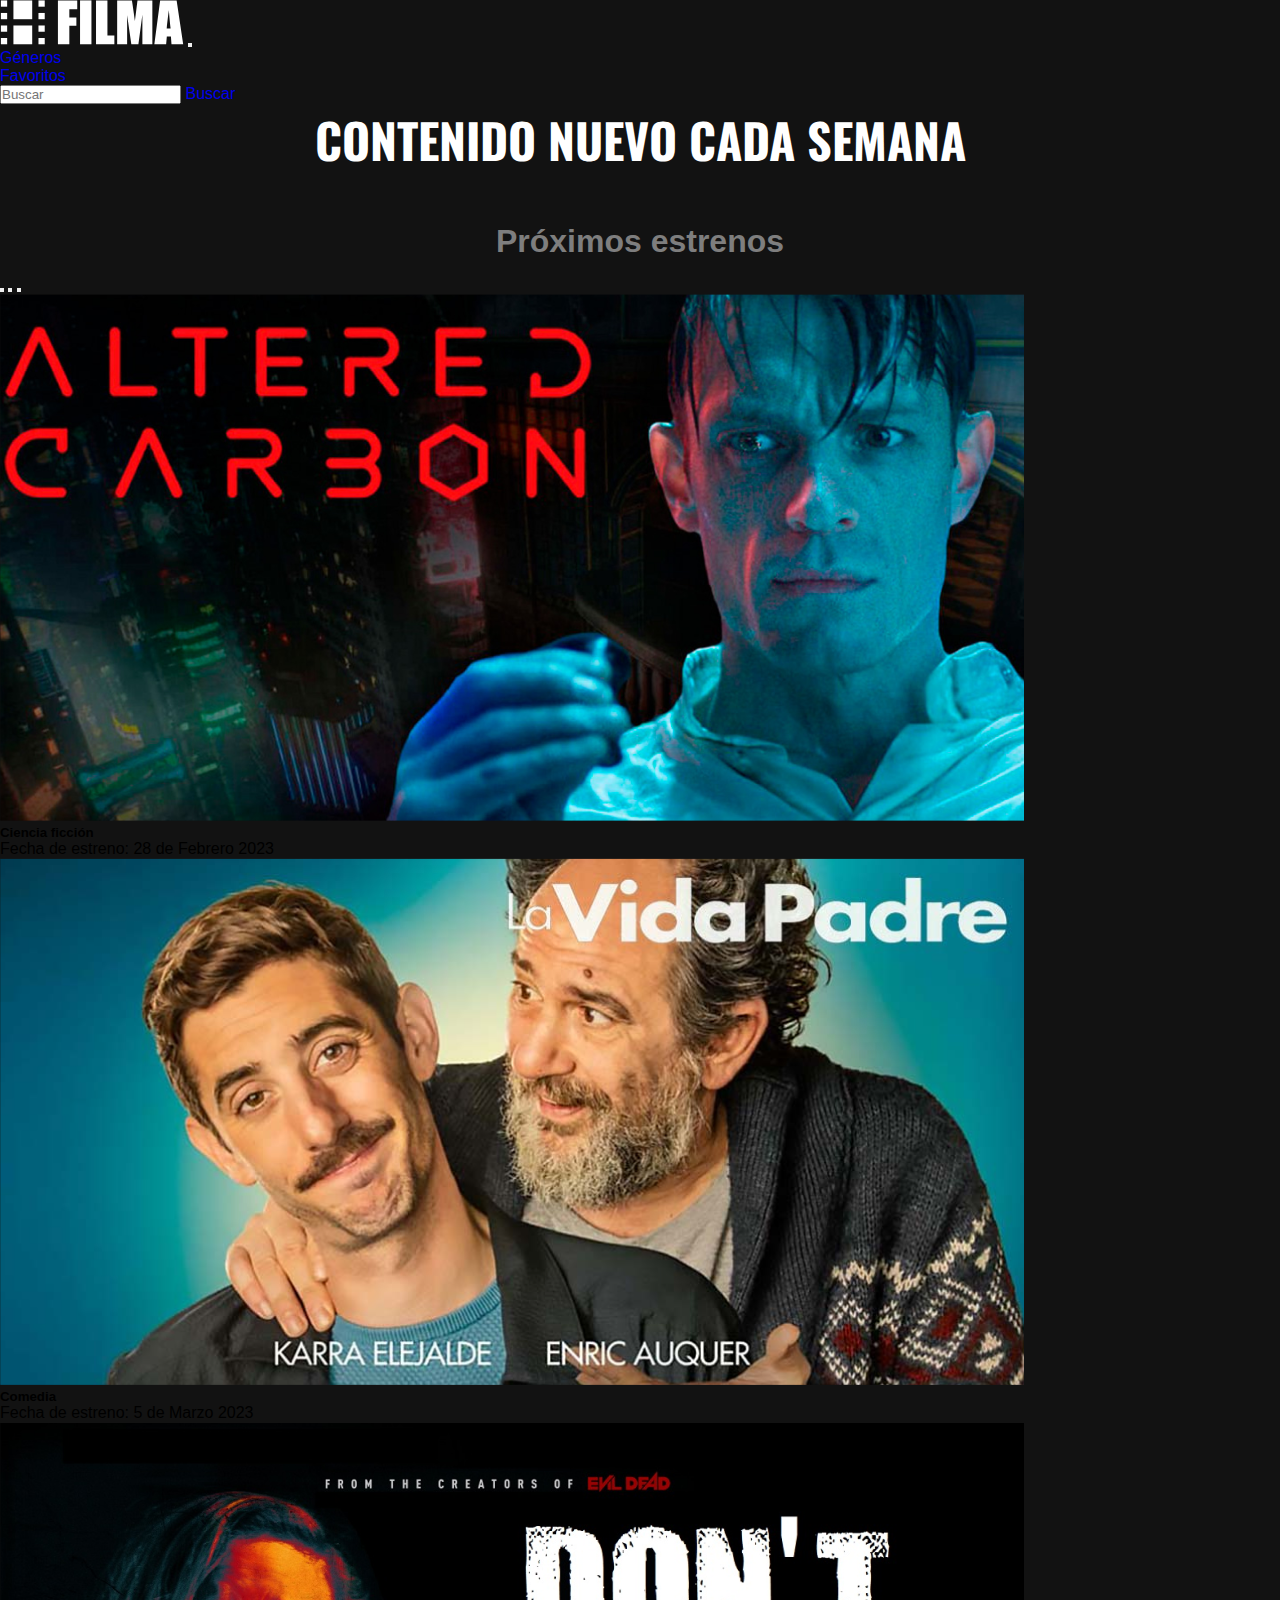
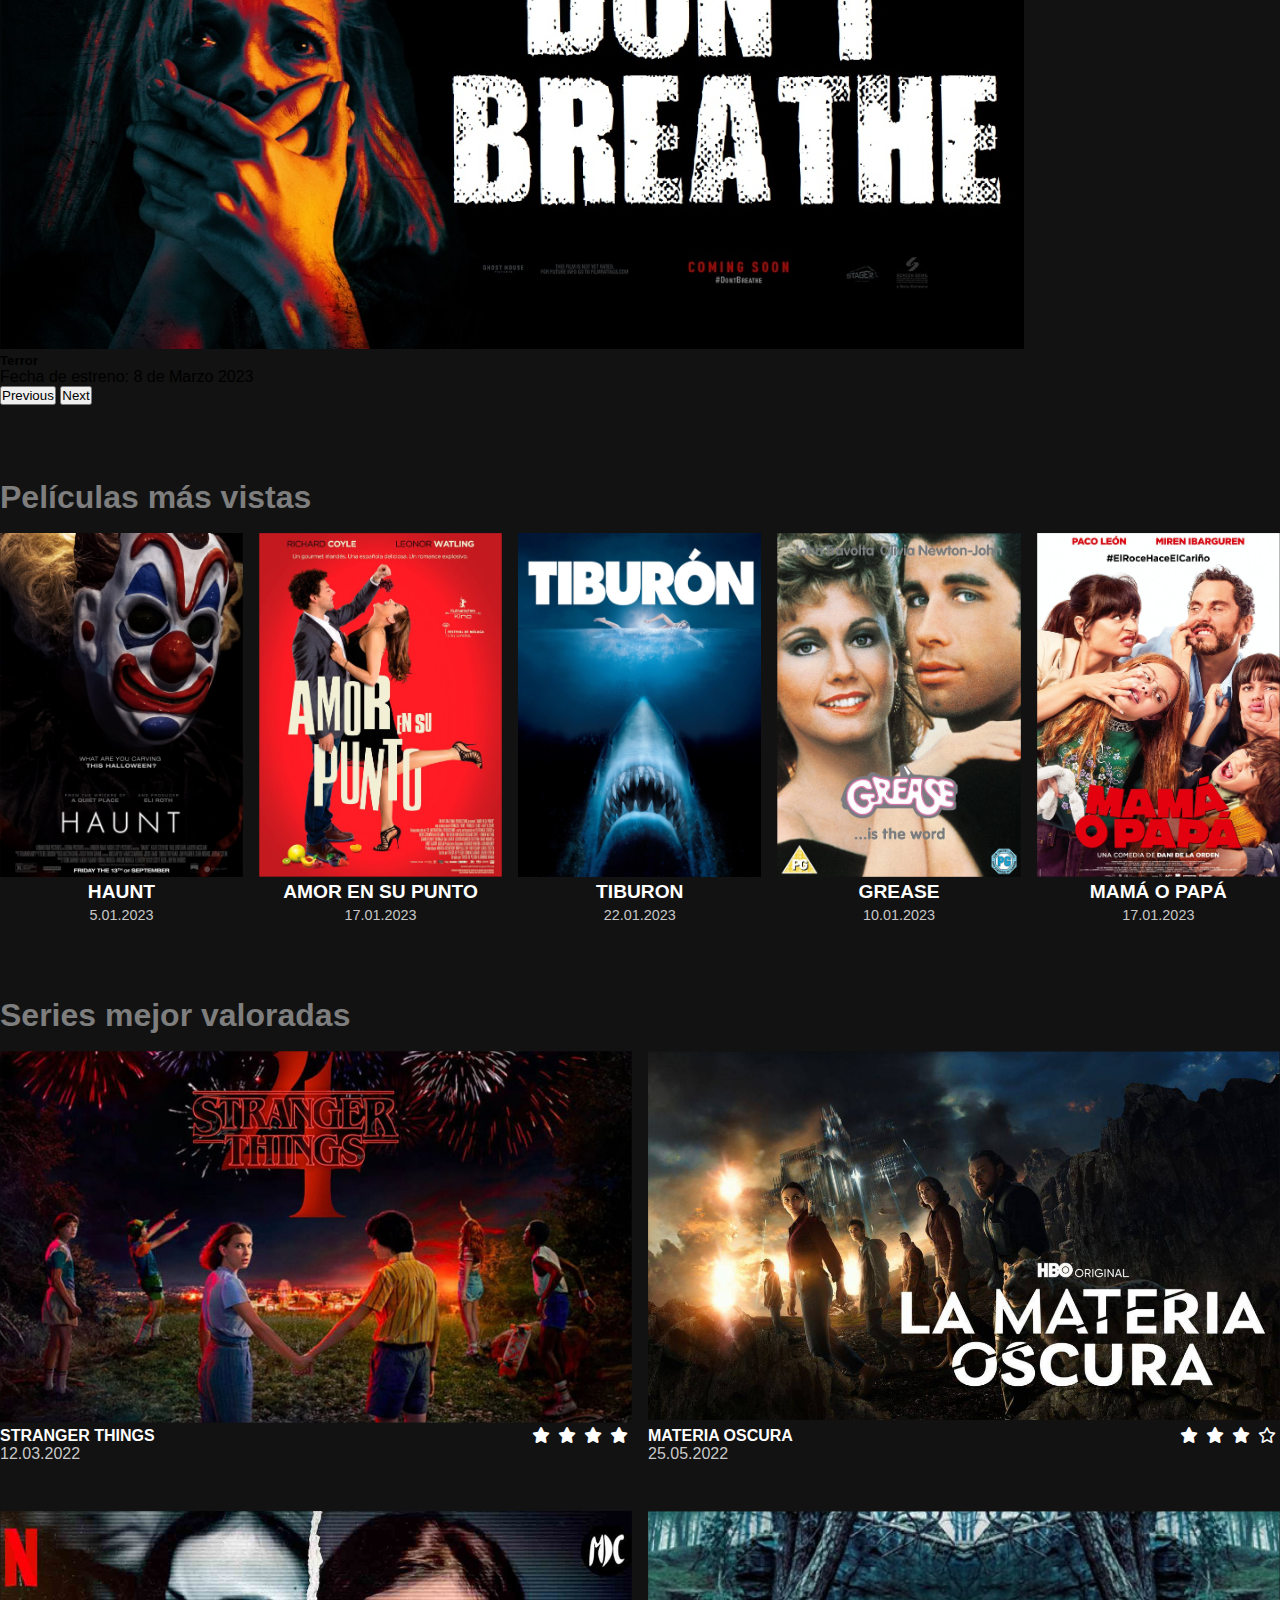
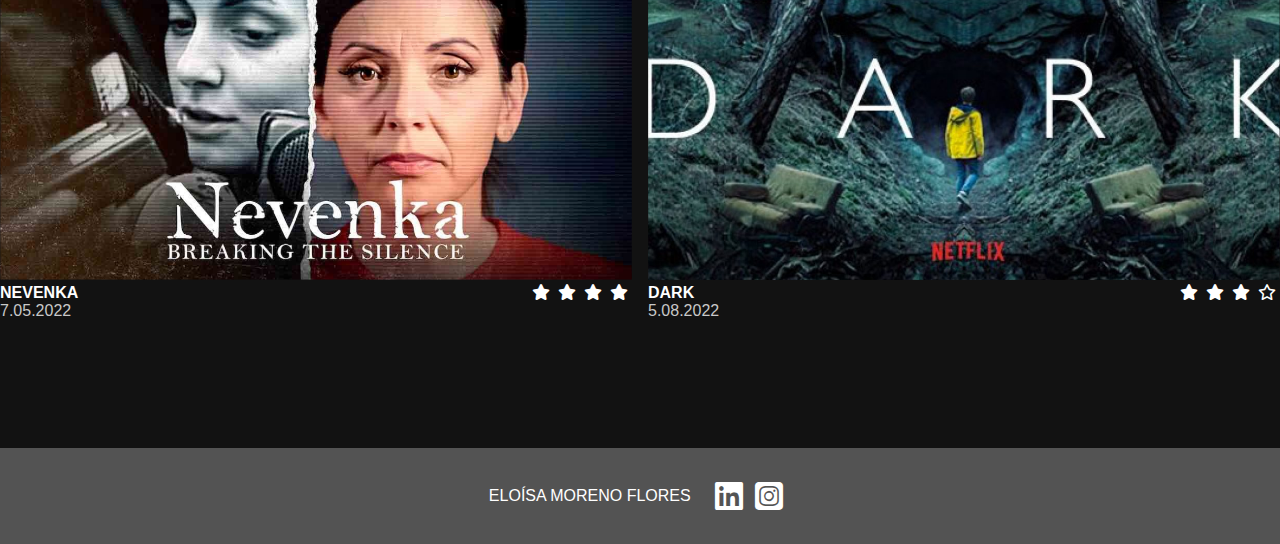
==== index.html @ aa4880a8 "move index" ====
<!DOCTYPE html>
<html lang="en">

<head>
  <meta charset="UTF-8">
  <meta http-equiv="X-UA-Compatible" content="IE=edge">
  <meta name="viewport" content="width=device-width, initial-scale=1.0">
  <title>Home</title>
  <!-- font awesome -->
  <link rel="stylesheet" href="https://cdnjs.cloudflare.com/ajax/libs/font-awesome/6.2.1/css/all.min.css">
  <!-- bootstrap css -->
  <link href="https://cdn.jsdelivr.net/npm/bootstrap@5.3.0-alpha1/dist/css/bootstrap.min.css" rel="stylesheet"
    integrity="sha384-GLhlTQ8iRABdZLl6O3oVMWSktQOp6b7In1Zl3/Jr59b6EGGoI1aFkw7cmDA6j6gD" crossorigin="anonymous">
  <!-- link tipografias google fonts -->
  <link rel="preconnect" href="https://fonts.googleapis.com">
  <link rel="preconnect" href="https://fonts.gstatic.com" crossorigin>
  <link href="https://fonts.googleapis.com/css2?family=Oswald:wght@500&display=swap" rel="stylesheet">

  <!-- mi hoja de estilos, predomina sobre bootstrap -->
  <link rel="stylesheet" href="assets/styles/style.css">
    <link rel="stylesheet" href="home/styles/style.css">
</head>


<body class="home page">


    <nav class="navbar fixed-top navbar-expand-lg">
      <div class="container-fluid">
         <a href="index.html"><img src="assets/img/logo/logo_negative.svg" class="me-3" alt=""></a>

        <button class="navbar-toggler " type="button" data-bs-toggle="collapse" data-bs-target="#navbarSupportedContent" aria-controls="navbarSupportedContent" aria-expanded="false" aria-label="Toggle navigation">
          <span class="navbar-toggler-icon"></span>
        </button>

        <div class="collapse navbar-collapse" id="navbarSupportedContent">
          <ul class="navbar-nav me-auto mb-2 mb-lg-0">

            <li class="nav-item pt-2 ms-2">
              <a class="nav-link text-white" href="genres/genres/genres.html">Géneros</a>
            </li>
            <li class="nav-item pt-2 ms-2">
              <a class="nav-link text-white" href="favorite/favorite.html">Favoritos</a>
            </li>
          </ul>

          <form class="d-flex" role="search">
            <input class="form-control me-2" type="search" placeholder="Buscar" aria-label="Search">
            <a class="btn btn-outline-success border border-light text-white" href="../search/search-results.html">
            Buscar
          </a>
          </form>
        </div>
      </div>
    </nav>

    




  <main class="container">
    <section class="section-1">
      <h1>
        CONTENIDO NUEVO CADA SEMANA
      </h1>

      <article>
        <h3>
          Próximos estrenos
        </h3>
        
        <div id="carouselExampleCaptions" class="carousel slide">
          <div class="carousel-indicators">
            <button type="button" data-bs-target="#carouselExampleCaptions" data-bs-slide-to="0" class="active"
              aria-current="true" aria-label="Slide 1"></button>
            <button type="button" data-bs-target="#carouselExampleCaptions" data-bs-slide-to="1"
              aria-label="Slide 2"></button>
            <button type="button" data-bs-target="#carouselExampleCaptions" data-bs-slide-to="2"
              aria-label="Slide 3"></button>
          </div>

          <div class="carousel-inner">
            <div class="carousel-item active">
              <a href="detail/detail-serie.html#scf1">
              <img src="assets/img/estrenos/altered_carbon_slide.jpg" class="d-block w-100" alt="...">
            </a>
              <div class="carousel-caption d-none d-md-block">
                <h5>Ciencia ficción</h5>
                <p>Fecha de estreno: 28 de Febrero 2023</p>
              </div>
            </div>

            <div class="carousel-item">
              <a href="detail/detail-movie.html#pc1">
              <img src="assets/img/estrenos/vida_padre_slide.jpg" class="d-block w-100" alt="...">
              </a>
              <div class="carousel-caption d-none d-md-block">
                <h5>Comedia</h5>
                <p>Fecha de estreno: 5 de Marzo 2023</p>
              </div>
            </div>

            <div class="carousel-item">
              <a href="detail/detail-movie.html#pt1">
              <img src="assets/img/estrenos/dont_breathe_slide.jpg" class="d-block w-100" alt="...">
            </a>
              <div class="carousel-caption d-none d-md-block">
                <h5>Terror</h5>
                <p>Fecha de estreno: 8 de Marzo 2023</p>
              </div>
            </div>
          </div>
          <button class="carousel-control-prev" type="button" data-bs-target="#carouselExampleCaptions"
            data-bs-slide="prev">
            <span class="carousel-control-prev-icon" aria-hidden="true"></span>
            <span class="visually-hidden">Previous</span>
          </button>
          <button class="carousel-control-next" type="button" data-bs-target="#carouselExampleCaptions"
            data-bs-slide="next">
            <span class="carousel-control-next-icon" aria-hidden="true"></span>
            <span class="visually-hidden">Next</span>
          </button>
        </div>
      </article>
    </section>


    <!-- segunda listado peliculas más vistas-->
    <section class="section-2">
      <h3>Películas más vistas</h3>

      <ul class="content">
        <li>
          <a href="detail/detail-movie.html#pt3" class="card-film">
            <figure>
              <img src="assets/img/peliculas/terror/haunt.jpg" alt="">
            </figure>
            <div class="data-card-film">
              <h4 class="title-card-film">HAUNT</h4>
              <p> 5.01.2023 </p>
            </div>
          </a>
        </li>

        <li>
          <a href="detail/detail-movie.html#pr1" class="card-film">
            <figure>
              <img src="assets/img/peliculas/romanticas/amor_en_su_punto.jpg" alt="">
            </figure>
            <div class="data-card-film">
              <h4 class="title-card-film">AMOR EN SU PUNTO</h4>
              <p> 17.01.2023 </p>
            </div>
          </a>
        </li>

        <li>
          <a href="detail/detail-movie.html#pcla1" class="card-film">
            <figure>
              <img src="assets/img/peliculas/clasicos/tiburon.jpg" alt="">
            </figure>
            <div class="data-card-film">
              <h4 class="title-card-film">TIBURON</h4>
              <p> 22.01.2023 </p>
            </div>
          </a>
        </li>

        <li>
          <a href="detail/detail-movie.html#pcla2" class="card-film">
            <figure>
              <img src="assets/img/peliculas/clasicos/grease.jpg" alt="">
            </figure>
            <div class="data-card-film">
              <h4 class="title-card-film"> GREASE</h4>
              <p>10.01.2023 </p>
            </div>
          </a>
        </li>

        <li>
          <a href="detail/detail-movie.html#pc2" class="card-film">
            <figure>
              <img src="assets/img/peliculas/comedia/mama_o_papa.jpg" alt="">
            </figure>
            <div class="data-card-film">
              <h4 class="title-card-film">MAMÁ O PAPÁ</h4>
              <p> 17.01.2023 </p>
            </div>
          </a>
        </li>
      </ul>
    </section>


    <!-- tercer listado series mejor valoradas-->
    <section class="section-3 container">
      <h3>
        Series mejor valoradas
      </h3>

      <ul class="content">
        <li>
      <a href="detail/detail-serie.html#scf2" class="card-serie">
        <figure>
          <img src="assets/img/series/ciencia_ficcion/stranger_things.jpg" alt="">
        </figure>
        <div class="data-card-serie">
          <div class="content-data">
            <h4 class="title-card-serie">STRANGER THINGS</h4>
            <div class="star">
              <i class="fa-solid fa-star"></i>
              <i class="fa-solid fa-star"></i>
              <i class="fa-solid fa-star"></i>
              <i class="fa-solid fa-star"></i>
            </div>
          </div>
          <p>12.03.2022</p>
        </div>
      </a>
    </li>

      <li>
      <a href="detail/detail-serie.html#sa1" class="card-serie">
        <figure>
          <img src="assets/img/series/aventuras/materia_oscura.jpg" alt="">
        </figure>
        <div class="data-card-serie">
          <div class="content-data">
            <h4 class="title-card-serie">MATERIA OSCURA</h4>
            <div class="star">
              <i class="fa-solid fa-star"></i>
              <i class="fa-solid fa-star"></i>
              <i class="fa-solid fa-star"></i>
              <i class="fa-regular fa-star"></i>
            </div>
          </div>
          <p>25.05.2022</p>
        </div>
      </a>
    </li>

    <li>
      <a href="detail/detail-serie.html#sd1" class="card-serie">
        <figure>
          <img src="assets/img/series/documental/nevenka.jpg" alt="">
        </figure>
        <div class="data-card-serie">
          <div class="content-data">
            <h4 class="title-card-serie">NEVENKA</h4>
            <div class="star">
              <i class="fa-solid fa-star"></i>
              <i class="fa-solid fa-star"></i>
              <i class="fa-solid fa-star"></i>
              <i class="fa-solid fa-star"></i>
            </div>
          </div>
          <p>7.05.2022</p>
        </div>
      </a>
    </li>

    <li>
      <a href="detail/detail-serie.html#st1" class="card-serie">
        <figure>
          <img src="assets/img/series/terror-serie/dark.jpg" alt="">
        </figure>
        <div class="data-card-serie">
          <div class="content-data">
            <h4 class="title-card-serie">DARK</h4>
            <div class="star">
              <i class="fa-solid fa-star"></i>
              <i class="fa-solid fa-star"></i>
              <i class="fa-solid fa-star"></i>
              <i class="fa-regular fa-star"></i>
            </div>
          </div>
          <p>5.08.2022</p>
        </div>
      </a>
    </li>
    </ul>



    </section>

  </main>

  <footer>
    <section class="data-footer">
      <p>ELOÍSA MORENO FLORES</p>
      <article class="icon-footer">
        <a href="https://www.linkedin.com/in/eloisamorenoflores/" target="blanket"><i
            class="fa-brands fa-linkedin"></i></a>
        <a href="https://www.instagram.com/el0isa" target="blanket"><i class="fa-brands fa-square-instagram"></i></a>
      </article>
    </section>

  </footer>




  <!-- bootstrap js -->
  <script src="https://cdn.jsdelivr.net/npm/bootstrap@5.3.0-alpha1/dist/js/bootstrap.bundle.min.js"
    integrity="sha384-w76AqPfDkMBDXo30jS1Sgez6pr3x5MlQ1ZAGC+nuZB+EYdgRZgiwxhTBTkF7CXvN"
    crossorigin="anonymous"></script>
</body>

</html>
---- assets/styles/style.css ----
* {
  box-sizing: border-box;
  margin: 0;
  padding: 0;
}

html {
  height: 100%;
}

body {
  width: 100vw;
  height: 100vh;
}

ul {
  margin: 0;
  padding: 0;
}

li {
  list-style: none;
}

a {
  text-decoration: none;
}

::-webkit-scrollbar-track {
  box-shadow: inset 0 0 0.6rem rgba(0, 0, 0, 0.3);
  background-color: transparent;
}

::-webkit-scrollbar {
  width: 1rem;
  height: 1.1rem;
  background-color: #fff;
}

::-webkit-scrollbar-thumb {
  border-radius: 1rem;
  background-color: #ccc;
}

.page {
  display: grid;
  grid-template-rows: 64px 1fr 96px;
  font-family: "Roboto", Arial, Helvetica, sans-serif;
}

header .navbar {
  background-color: #ff0000;
}
header .navbar button.navbar-toggler {
  border-color: #fff;
}
header .navbar button.navbar-toggler .navbar-toggler-icon {
  color: #ffffff;
  filter: invert(1);
}
header .btn:hover {
  background-color: #c60001 !important;
  border-color: #ffffff !important;
}
header img {
  width: 132px;
  padding-left: 4px;
}

footer {
  display: block;
  background-color: #535353;
}
footer .data-footer {
  display: flex;
  flex-direction: row;
  justify-content: center;
  align-items: center;
  height: 100%;
}
footer .data-footer p {
  color: #ffffff;
  padding-right: 24px;
  margin: 0;
}
footer .data-footer .icon-footer a {
  color: #ffffff;
  padding-right: 8px;
}
footer .data-footer .icon-footer a i {
  font-size: 2rem;
}/*# sourceMappingURL=style.css.map */
---- home/styles/style.css ----
.home {
  background-color: #121212;
}
.home main .section-1 {
  padding-bottom: 48px;
}
.home main .section-1 h1 {
  display: flex;
  align-items: center;
  justify-content: center;
  font-size: 3rem;
  font-family: "Oswald", sans-serif;
  padding: 40px 0 24px 0;
  margin: 0;
  color: #ffffff;
}
@media (min-width: 992px) {
  .home main .section-1 h1 {
    padding: 40px 0 24px 0;
  }
}
.home main .section-1 h3 {
  display: flex;
  font-size: 2rem;
  align-items: center;
  justify-content: center;
  padding: 24px 0 16px 0;
  margin: 0;
  color: #7e7e7e;
}
.home main .section-2 {
  display: grid;
  grid-template-rows: 80px 1fr;
  width: 100%;
  padding-bottom: 48px;
}
@media (min-width: 992px) {
  .home main .section-2 {
    padding-bottom: 0;
  }
}
.home main .section-2 h3 {
  display: flex;
  font-size: 2rem;
  align-items: center;
  justify-content: center;
  padding: 24px 0 16px 0;
  margin: 0;
  color: #7e7e7e;
}
@media (min-width: 992px) {
  .home main .section-2 h3 {
    justify-content: flex-start;
  }
}
.home main .section-2 .content {
  list-style: none;
  padding: 0;
  display: flex;
  flex-direction: column;
  gap: 32px;
  padding-bottom: 48px;
}
@media (min-width: 992px) {
  .home main .section-2 .content {
    display: flex;
    flex-direction: row;
    gap: 16px;
  }
}
.home main .section-2 .content li {
  display: flex;
  justify-content: space-around;
}
.home main .section-2 .content li .card-film {
  display: flex;
  flex-direction: column;
  align-items: center;
  text-decoration: none;
  transform: scale(1);
  transition: transform 0.4s ease-in-out;
}
.home main .section-2 .content li .card-film:hover {
  transform: scale(1.1);
  z-index: 2;
}
.home main .section-2 .content li .card-film figure {
  height: 100%;
}
.home main .section-2 .content li .card-film figure img {
  width: 100%;
}
.home main .section-2 .content li .card-film .data-card-film .title-card-film {
  font-weight: 700;
  margin: 0;
  color: #ffffff;
}
@media (min-width: 992px) {
  .home main .section-2 .content li .card-film .data-card-film .title-card-film {
    font-size: 1.2rem;
  }
}
.home main .section-2 .content li .card-film .data-card-film h4 {
  font-size: 1.5rem;
  padding-bottom: 4px;
}
@media (min-width: 992px) {
  .home main .section-2 .content li .card-film .data-card-film h4 {
    font-size: 1rem;
  }
}
.home main .section-2 .content li .card-film .data-card-film p {
  display: flex;
  margin: 0;
  justify-content: center;
  color: #c8c8c8;
}
@media (min-width: 992px) {
  .home main .section-2 .content li .card-film .data-card-film p {
    font-size: 0.9rem;
  }
}
.home main .section-3 {
  display: grid;
  grid-template-rows: 80px 1fr;
  padding: 0;
}
@media (min-width: 992px) {
  .home main .section-3 {
    padding-bottom: 48px;
  }
}
.home main .section-3 h3 {
  display: flex;
  font-size: 2rem;
  align-items: center;
  justify-content: center;
  padding: 24px 0 16px 0;
  margin: 0;
  color: #7e7e7e;
}
@media (min-width: 992px) {
  .home main .section-3 h3 {
    justify-content: flex-start;
  }
}
.home main .section-3 .content {
  list-style: none;
  padding: 0;
  display: flex;
  flex-direction: column;
  gap: 32px;
  padding-bottom: 48px;
}
@media (min-width: 992px) {
  .home main .section-3 .content {
    display: flex;
    flex-direction: row;
    gap: 16px;
    flex-wrap: wrap;
  }
}
.home main .section-3 .content li {
  display: flex;
  justify-content: space-around;
}
@media (min-width: 992px) {
  .home main .section-3 .content li {
    width: calc(50% - 8px);
    padding-bottom: 32px;
  }
}
.home main .section-3 .content li .card-serie {
  display: flex;
  flex-direction: column;
  align-items: center;
  text-decoration: none;
  transform: scale(1);
  transition: transform 0.4s ease-in-out;
}
.home main .section-3 .content li .card-serie:hover {
  transform: scale(1.05);
  z-index: 2;
}
.home main .section-3 .content li .card-serie figure {
  height: 100%;
}
.home main .section-3 .content li .card-serie figure img {
  width: 100%;
}
.home main .section-3 .content li .card-serie .data-card-serie {
  display: flex;
  flex-direction: column;
  width: 100%;
}
.home main .section-3 .content li .card-serie .data-card-serie .content-data {
  display: flex;
  justify-content: space-between;
  flex-direction: row;
}
.home main .section-3 .content li .card-serie .data-card-serie .content-data .title-card-serie {
  font-weight: 700;
  margin: 0;
  color: #ffffff;
}
.home main .section-3 .content li .card-serie .data-card-serie .content-data .star {
  display: flex;
  justify-content: center;
  flex-direction: row;
}
.home main .section-3 .content li .card-serie .data-card-serie .content-data .star i {
  padding: 0 4px 0 4px;
  color: #ffffff;
}
.home main .section-3 .content li .card-serie .data-card-serie p {
  color: #c8c8c8;
  margin: 0;
}/*# sourceMappingURL=style.css.map */
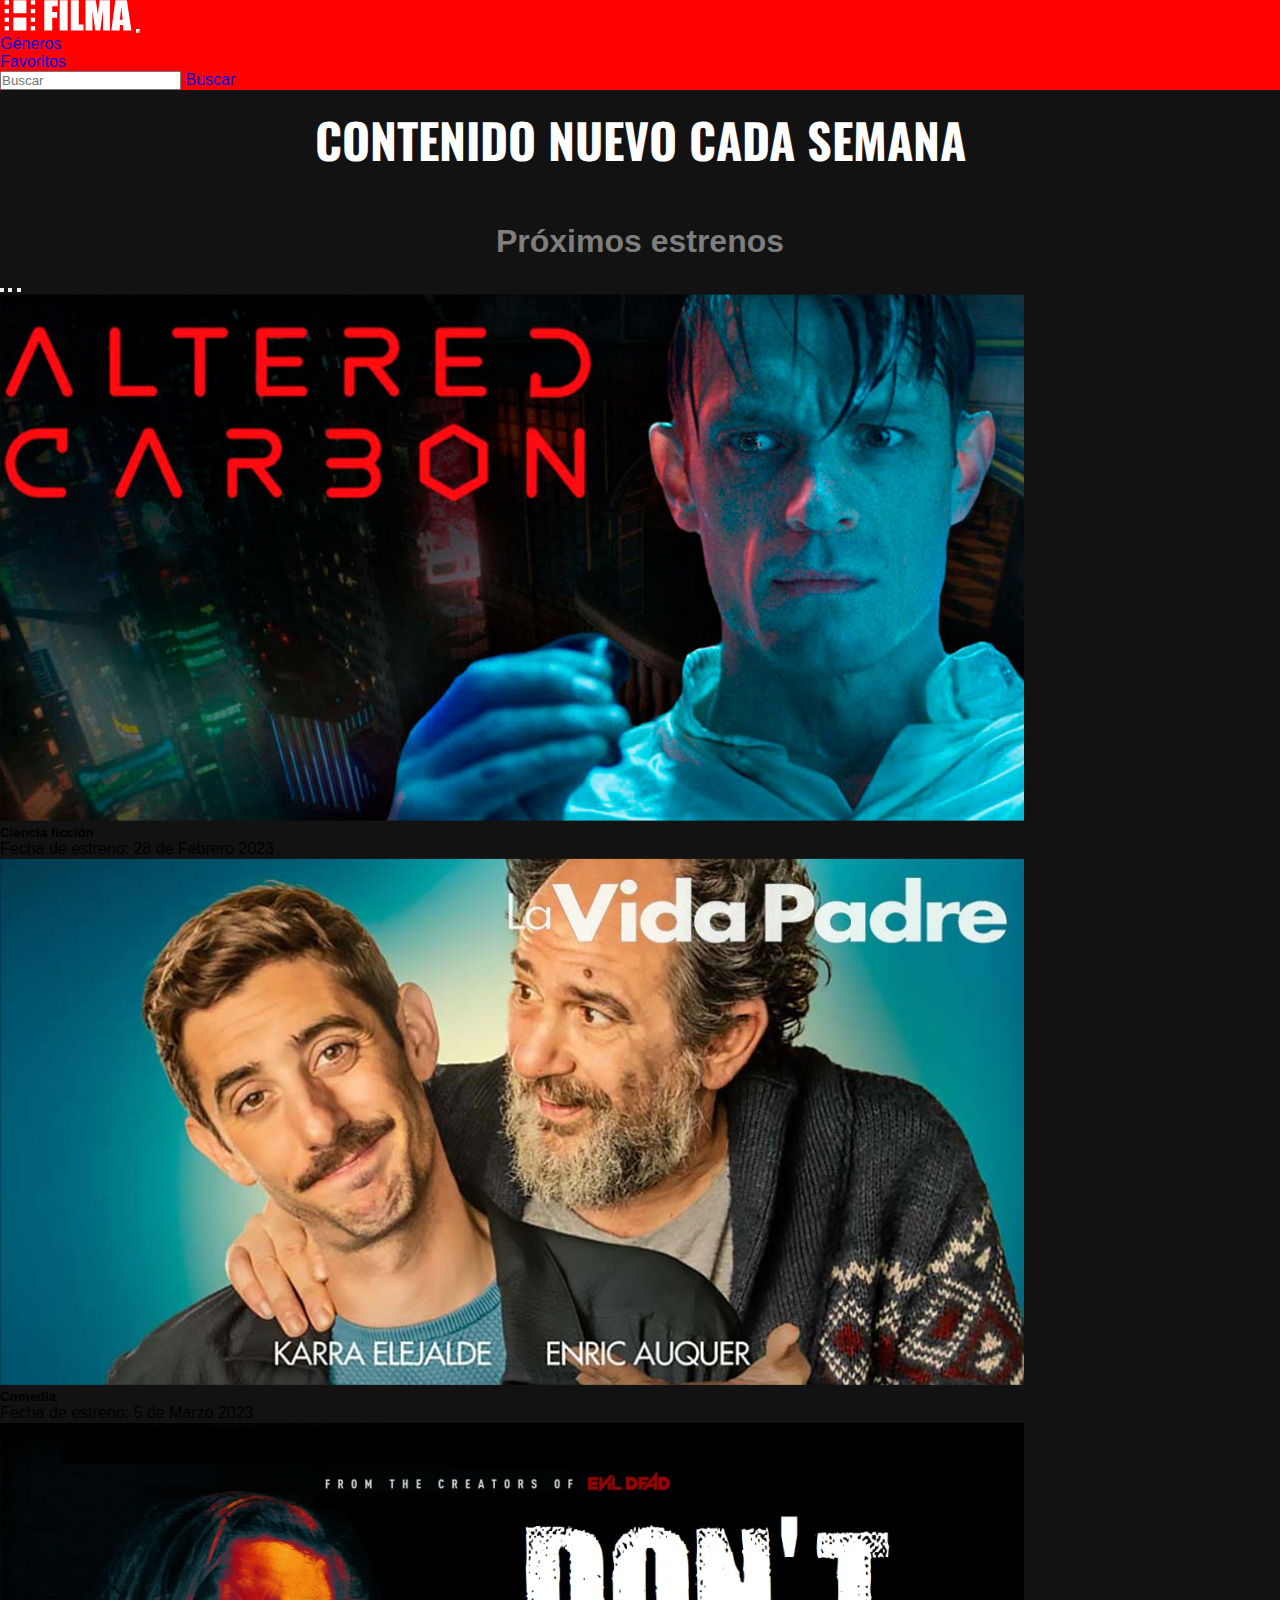
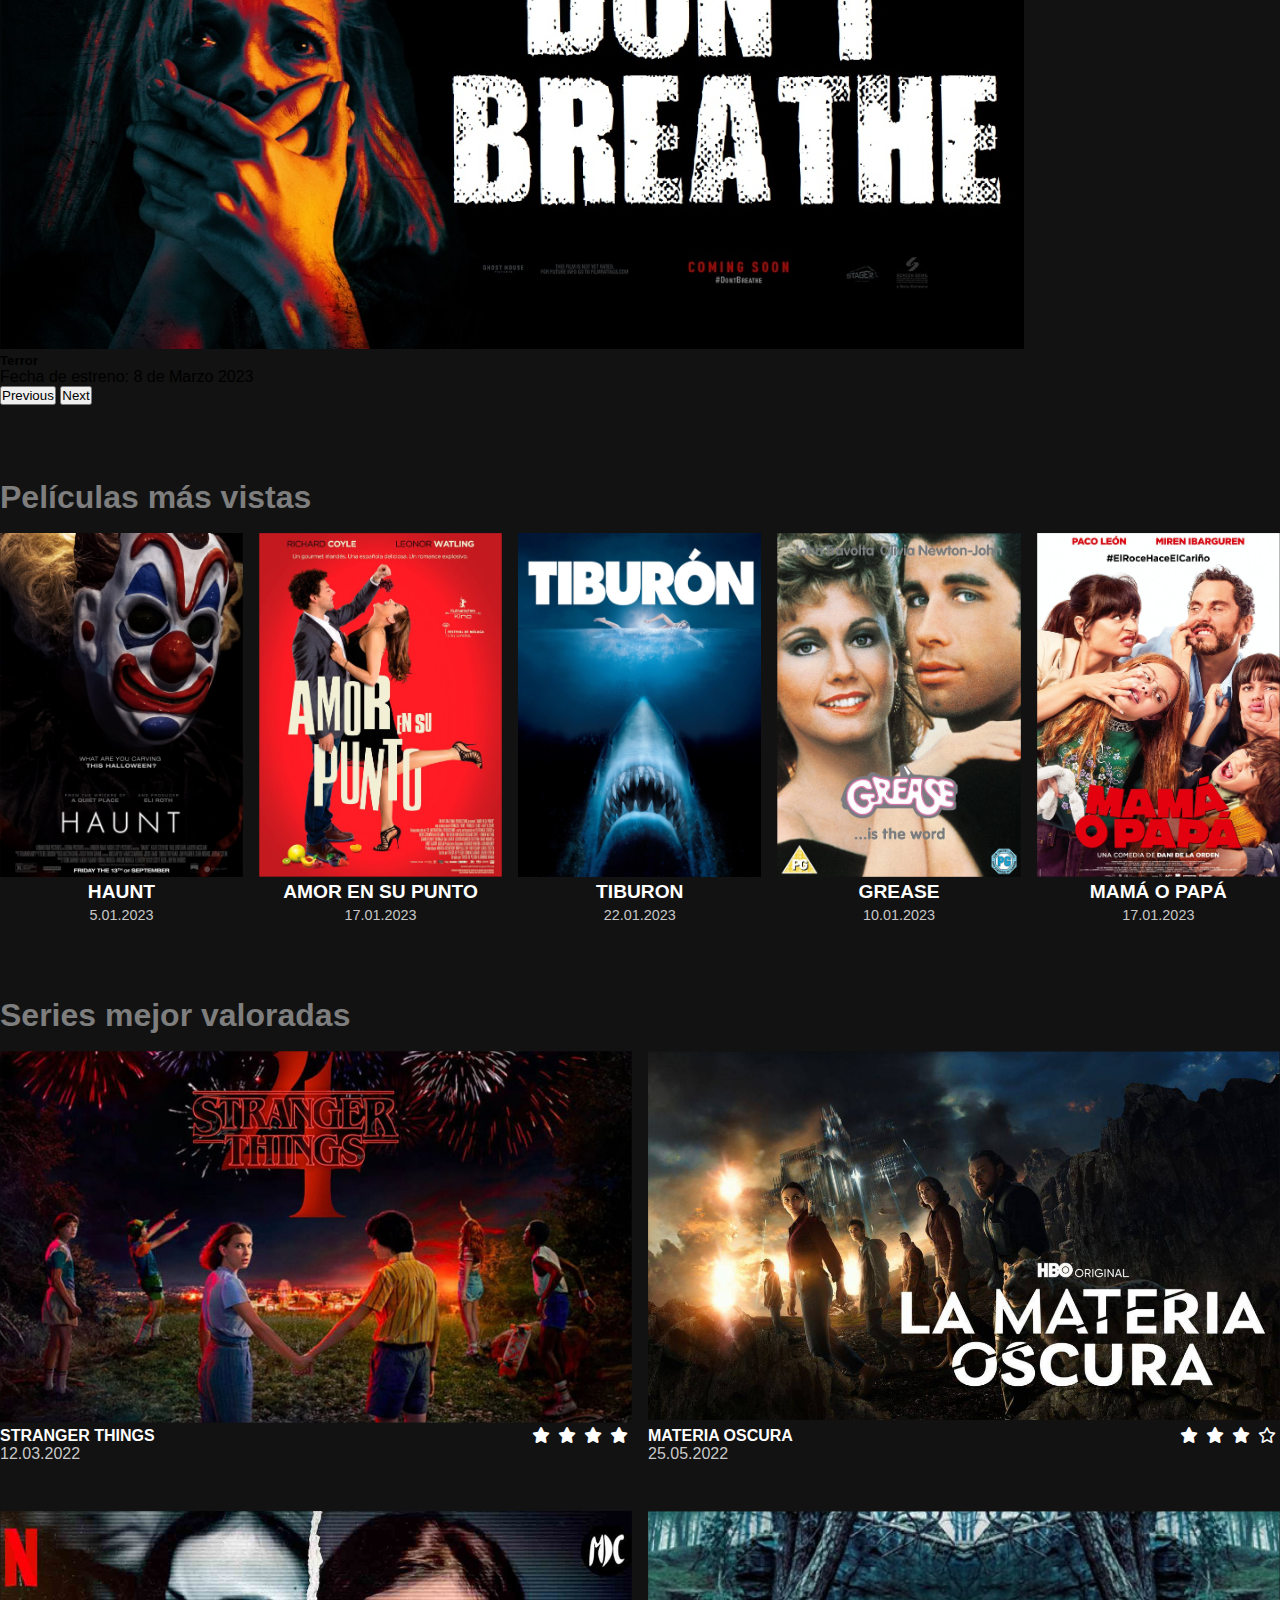
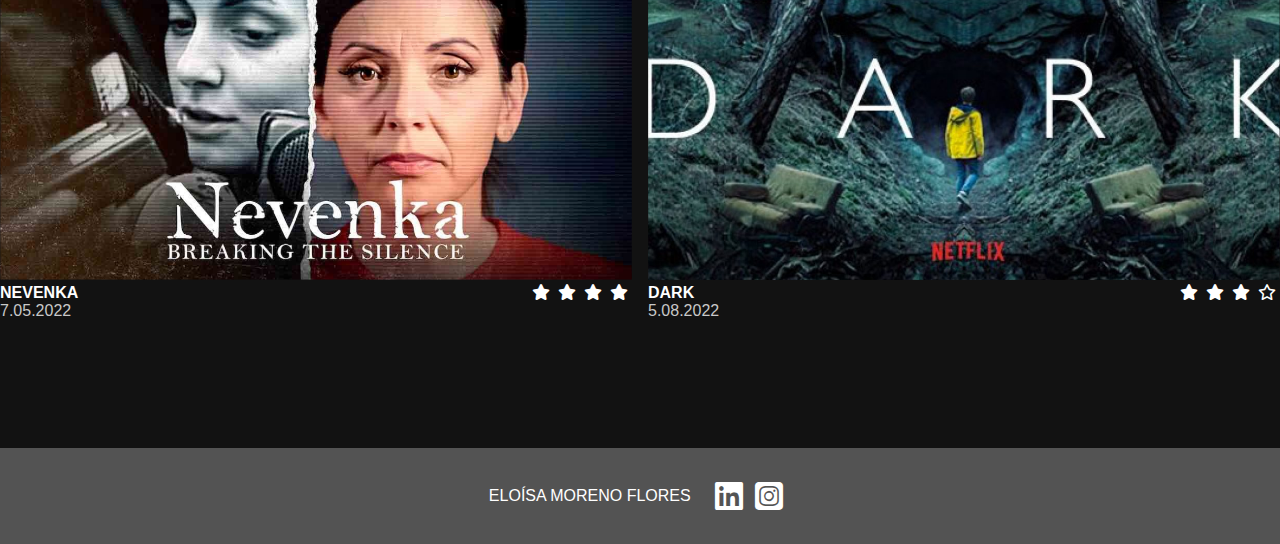
==== commit 5c492212: "fix header" ====
--- a/index.html
+++ b/index.html
@@ -23,7 +23,7 @@
 
 
 <body class="home page">
-
+  <header>
 
     <nav class="navbar fixed-top navbar-expand-lg">
       <div class="container-fluid">
@@ -56,7 +56,7 @@
 
     
 
-
+  </header>
 
 
   <main class="container">
